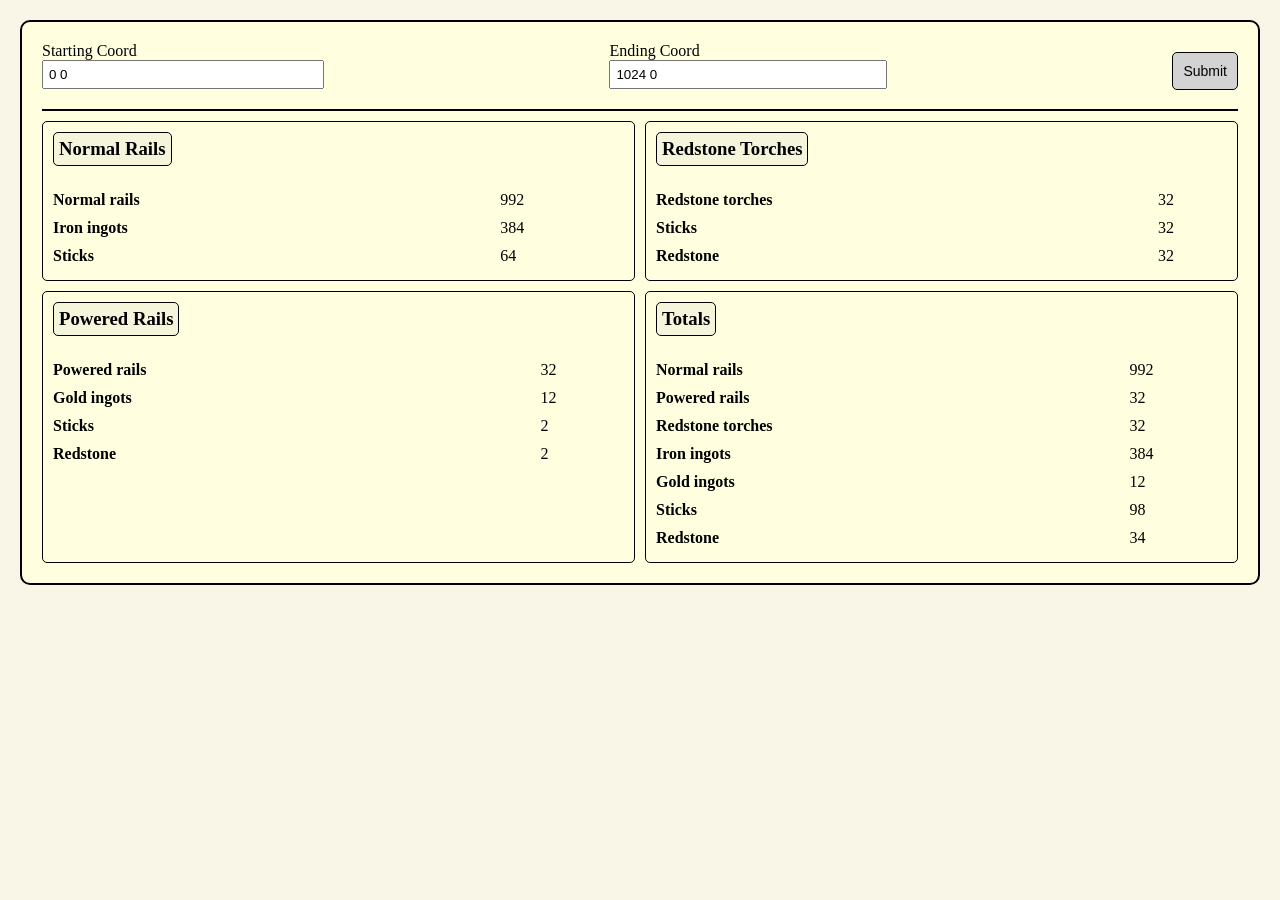
==== index.html @ c3b231d4 "rewrote logic from py to js, stole design from chatgpt" ====
<!DOCTYPE html>
<html lang="en">
<head>
    <meta charset="UTF-8">
    <meta name="viewport" content="width=device-width, initial-scale=1.0">
    <title>Minecraft Rails Calculator</title>
    <style>
        * {
            box-sizing: border-box;
            margin: 0;
            padding: 0;
        }

        body {
            background-color: #f9f6e8;
            margin: 20px;
        }

        .container {
            display: grid;
            grid-template-columns: 1fr 1fr;
            grid-gap: 10px;
            border: 2px solid black;
            border-radius: 10px;
            padding: 20px;
            background-color: #ffffe0;
        }

        .header {
            grid-column: span 2;
            display: flex;
            justify-content: space-between;
            align-items: center;
            border-bottom: 2px solid black;
            padding-bottom: 10px;
        }

        .section {
            border: 1px solid black;
            border-radius: 5px;
            padding: 10px;
        }

        h2, h3 {
            margin-bottom: 10px;
        }

        .section h3 {
            text-align: center;
            padding: 5px;
            border: 1px solid black;
            border-radius: 5px;
            display: inline-block;
            background-color: #f5f5dc;
        }

        input[type="text"] {
            padding: 5px;
            margin-bottom: 10px;
            width: 100%;
        }

        button {
            padding: 10px;
            font-size: 14px;
            border: 1px solid black;
            border-radius: 5px;
            background-color: #d3d3d3;
            cursor: pointer;
        }

        table {
            width: 100%;
            margin-top: 10px;
            border-collapse: collapse;
        }

        td {
            padding: 5px 0;
        }

        td:first-child {
            font-weight: bold;
        }
    </style>
    <script src="js/func.js" defer></script>
</head>
<body>
    <div class="container">
        <!-- Header Section -->
        <div class="header">
            <div>
                <label for="start-coord">Starting Coord</label>
                <input type="text" id="start-coord" value="0 0">
            </div>
            <div>
                <label for="end-coord">Ending Coord</label>
                <input type="text" id="end-coord" value="1024 0">
            </div>
            <button onclick="buttonSubmit()">Submit</button>
        </div>

        <!-- Normal Rails Section -->
        <div class="section">
            <h3>Normal Rails</h3>
            <table>
                <tr id="normal-rails"><td>Normal rails</td><td>992</td></tr>
                <tr id="normal-rails-iron-ingots"><td>Iron ingots</td><td>384</td></tr>
                <tr id="normal-rails-sticks"><td>Sticks</td><td>64</td></tr>
            </table>
        </div>

        <!-- Redstone Torches Section -->
        <div class="section">
            <h3>Redstone Torches</h3>
            <table>
                <tr id="redstone-torches"><td>Redstone torches</td><td>32</td></tr>
                <tr id="redstone-torches-sticks"><td>Sticks</td><td>32</td></tr>
                <tr id="redstone-torches-redstone"><td>Redstone</td><td>32</td></tr>
            </table>
        </div>

        <!-- Powered Rails Section -->
        <div class="section">
            <h3>Powered Rails</h3>
            <table>
                <tr id="powered-rails"><td>Powered rails</td><td>32</td></tr>
                <tr id="powered-rails-gold-ingots"><td>Gold ingots</td><td>12</td></tr>
                <tr id="powered-rails-sticks"><td>Sticks</td><td>2</td></tr>
                <tr id="powered-rails-redstone"><td>Redstone</td><td>2</td></tr>
            </table>
        </div>

        <!-- Totals Section -->
        <div class="section">
            <h3>Totals</h3>
            <table>
                <tr id="totals-normal-rails"><td>Normal rails</td><td>992</td></tr>
                <tr id="totals-powered-rails"><td>Powered rails</td><td>32</td></tr>
                <tr id="totals-redstone-torches"><td>Redstone torches</td><td>32</td></tr>
                <tr id="totals-iron-ingots"><td>Iron ingots</td><td>384</td></tr>
                <tr id="totals-gold-ingots"><td>Gold ingots</td><td>12</td></tr>
                <tr id="totals-sticks"><td>Sticks</td><td>98</td></tr>
                <tr id="totals-redstone"><td>Redstone</td><td>34</td></tr>
            </table>
        </div>
    </div>
</body>
</html>
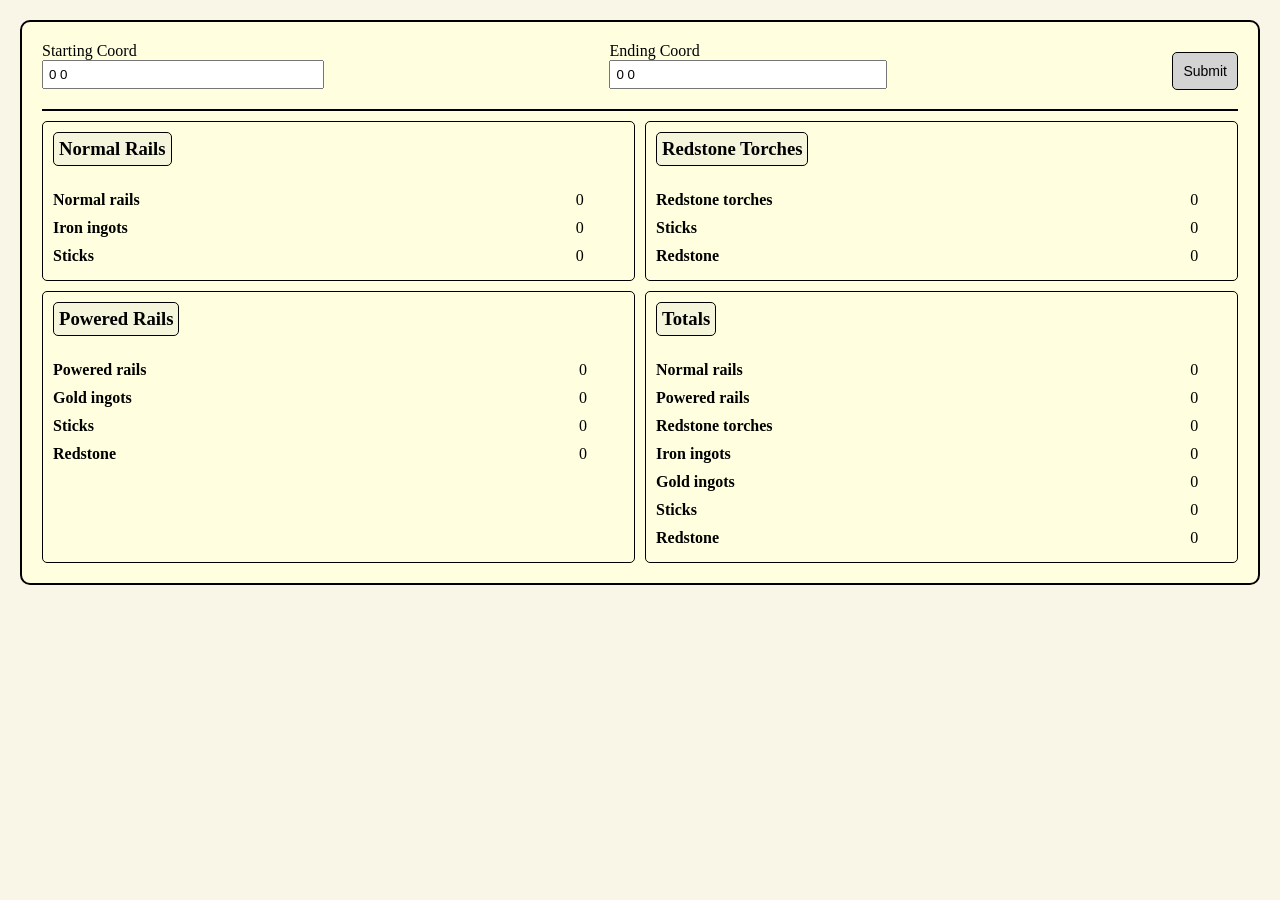
==== commit 3d69f4f9: "updated placeholders" ====
--- a/index.html
+++ b/index.html
@@ -95,7 +95,7 @@
             </div>
             <div>
                 <label for="end-coord">Ending Coord</label>
-                <input type="text" id="end-coord" value="1024 0">
+                <input type="text" id="end-coord" value="0 0">
             </div>
             <button onclick="buttonSubmit()">Submit</button>
         </div>
@@ -104,9 +104,9 @@
         <div class="section">
             <h3>Normal Rails</h3>
             <table>
-                <tr id="normal-rails"><td>Normal rails</td><td>992</td></tr>
-                <tr id="normal-rails-iron-ingots"><td>Iron ingots</td><td>384</td></tr>
-                <tr id="normal-rails-sticks"><td>Sticks</td><td>64</td></tr>
+                <tr id="normal-rails"><td>Normal rails</td><td>0</td></tr>
+                <tr id="normal-rails-iron-ingots"><td>Iron ingots</td><td>0</td></tr>
+                <tr id="normal-rails-sticks"><td>Sticks</td><td>0</td></tr>
             </table>
         </div>
 
@@ -114,9 +114,9 @@
         <div class="section">
             <h3>Redstone Torches</h3>
             <table>
-                <tr id="redstone-torches"><td>Redstone torches</td><td>32</td></tr>
-                <tr id="redstone-torches-sticks"><td>Sticks</td><td>32</td></tr>
-                <tr id="redstone-torches-redstone"><td>Redstone</td><td>32</td></tr>
+                <tr id="redstone-torches"><td>Redstone torches</td><td>0</td></tr>
+                <tr id="redstone-torches-sticks"><td>Sticks</td><td>0</td></tr>
+                <tr id="redstone-torches-redstone"><td>Redstone</td><td>0</td></tr>
             </table>
         </div>
 
@@ -124,10 +124,10 @@
         <div class="section">
             <h3>Powered Rails</h3>
             <table>
-                <tr id="powered-rails"><td>Powered rails</td><td>32</td></tr>
-                <tr id="powered-rails-gold-ingots"><td>Gold ingots</td><td>12</td></tr>
-                <tr id="powered-rails-sticks"><td>Sticks</td><td>2</td></tr>
-                <tr id="powered-rails-redstone"><td>Redstone</td><td>2</td></tr>
+                <tr id="powered-rails"><td>Powered rails</td><td>0</td></tr>
+                <tr id="powered-rails-gold-ingots"><td>Gold ingots</td><td>0</td></tr>
+                <tr id="powered-rails-sticks"><td>Sticks</td><td>0</td></tr>
+                <tr id="powered-rails-redstone"><td>Redstone</td><td>0</td></tr>
             </table>
         </div>
 
@@ -135,13 +135,13 @@
         <div class="section">
             <h3>Totals</h3>
             <table>
-                <tr id="totals-normal-rails"><td>Normal rails</td><td>992</td></tr>
-                <tr id="totals-powered-rails"><td>Powered rails</td><td>32</td></tr>
-                <tr id="totals-redstone-torches"><td>Redstone torches</td><td>32</td></tr>
-                <tr id="totals-iron-ingots"><td>Iron ingots</td><td>384</td></tr>
-                <tr id="totals-gold-ingots"><td>Gold ingots</td><td>12</td></tr>
-                <tr id="totals-sticks"><td>Sticks</td><td>98</td></tr>
-                <tr id="totals-redstone"><td>Redstone</td><td>34</td></tr>
+                <tr id="totals-normal-rails"><td>Normal rails</td><td>0</td></tr>
+                <tr id="totals-powered-rails"><td>Powered rails</td><td>0</td></tr>
+                <tr id="totals-redstone-torches"><td>Redstone torches</td><td>0</td></tr>
+                <tr id="totals-iron-ingots"><td>Iron ingots</td><td>0</td></tr>
+                <tr id="totals-gold-ingots"><td>Gold ingots</td><td>0</td></tr>
+                <tr id="totals-sticks"><td>Sticks</td><td>0</td></tr>
+                <tr id="totals-redstone"><td>Redstone</td><td>0</td></tr>
             </table>
         </div>
     </div>
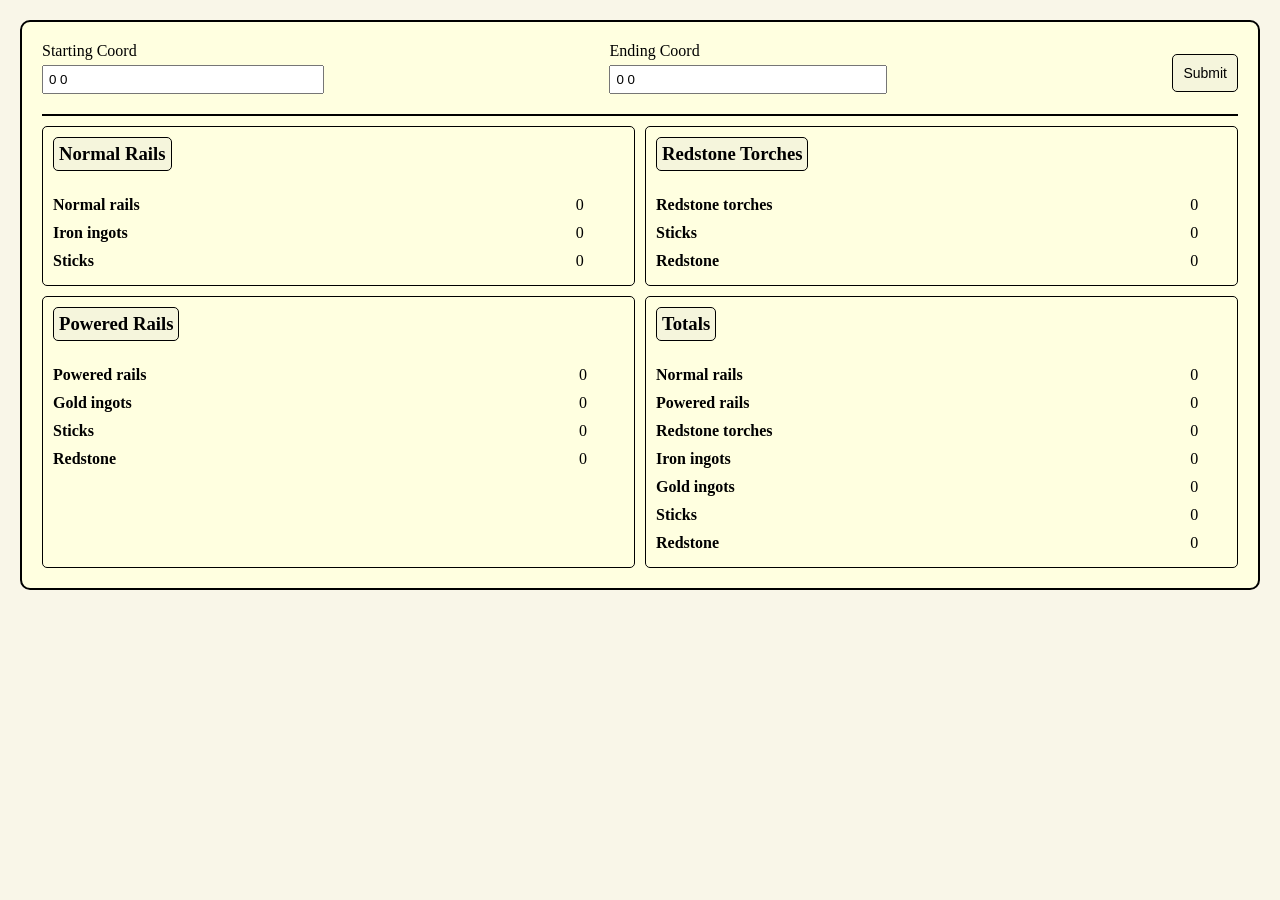
==== commit 69451bbd: "changed font" ====
--- a/index.html
+++ b/index.html
@@ -14,6 +14,7 @@
         body {
             background-color: #f9f6e8;
             margin: 20px;
+            font-family: 'Verdana'
         }
 
         .container {
@@ -57,6 +58,7 @@
         input[type="text"] {
             padding: 5px;
             margin-bottom: 10px;
+            margin-top: 5px;
             width: 100%;
         }
 
@@ -65,7 +67,7 @@
             font-size: 14px;
             border: 1px solid black;
             border-radius: 5px;
-            background-color: #d3d3d3;
+            background-color: #f5f5dc;
             cursor: pointer;
         }
 
@@ -98,7 +100,7 @@
                 <input type="text" id="end-coord" value="0 0">
             </div>
             <button onclick="buttonSubmit()">Submit</button>
-        </div>
+    </div>
 
         <!-- Normal Rails Section -->
         <div class="section">
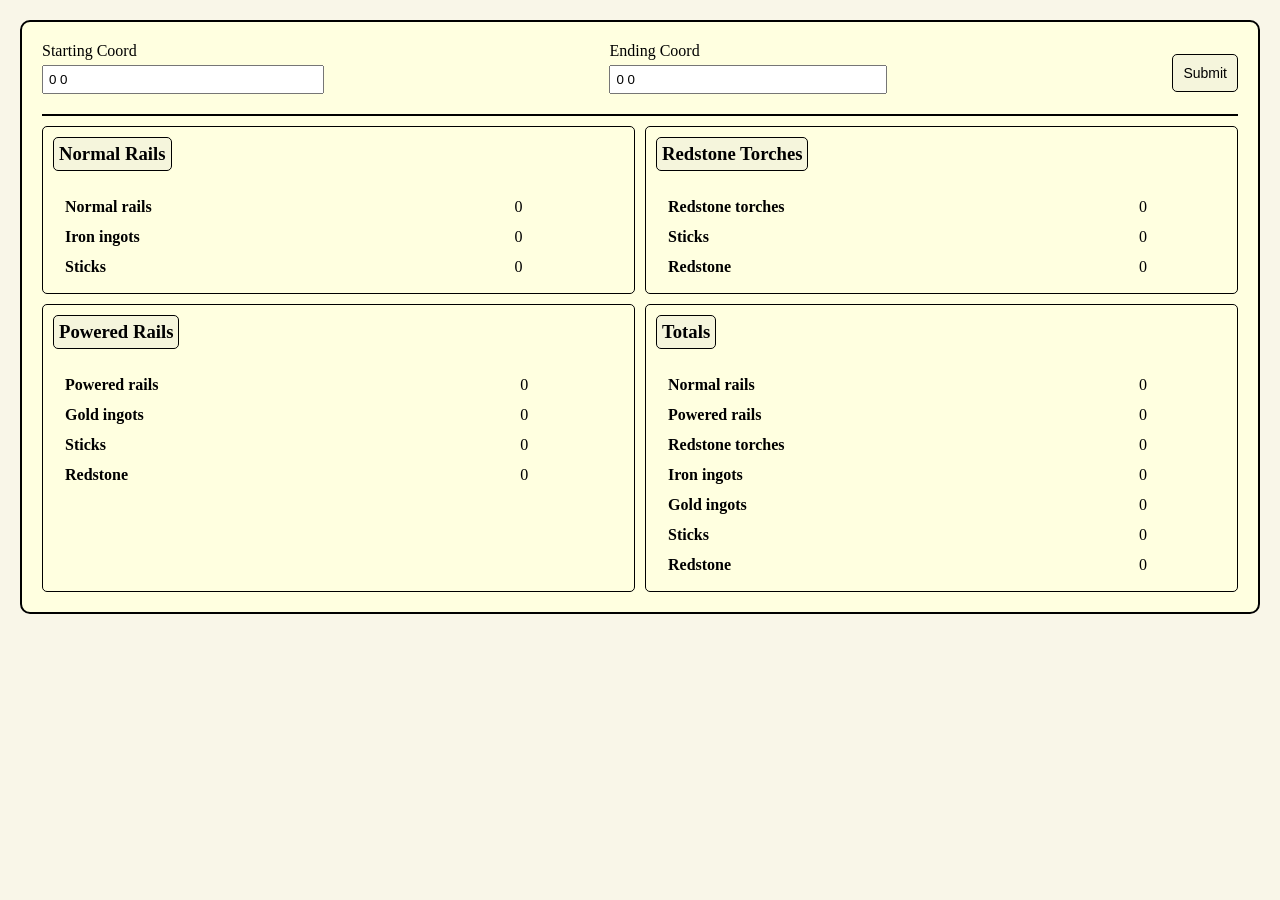
==== commit 153f8105: "started adding logic to hover – upon hover, displays amount of stacks and remainder" ====
--- a/index.html
+++ b/index.html
@@ -4,87 +4,8 @@
     <meta charset="UTF-8">
     <meta name="viewport" content="width=device-width, initial-scale=1.0">
     <title>Minecraft Rails Calculator</title>
-    <style>
-        * {
-            box-sizing: border-box;
-            margin: 0;
-            padding: 0;
-        }
-
-        body {
-            background-color: #f9f6e8;
-            margin: 20px;
-            font-family: 'Verdana'
-        }
-
-        .container {
-            display: grid;
-            grid-template-columns: 1fr 1fr;
-            grid-gap: 10px;
-            border: 2px solid black;
-            border-radius: 10px;
-            padding: 20px;
-            background-color: #ffffe0;
-        }
-
-        .header {
-            grid-column: span 2;
-            display: flex;
-            justify-content: space-between;
-            align-items: center;
-            border-bottom: 2px solid black;
-            padding-bottom: 10px;
-        }
-
-        .section {
-            border: 1px solid black;
-            border-radius: 5px;
-            padding: 10px;
-        }
-
-        h2, h3 {
-            margin-bottom: 10px;
-        }
-
-        .section h3 {
-            text-align: center;
-            padding: 5px;
-            border: 1px solid black;
-            border-radius: 5px;
-            display: inline-block;
-            background-color: #f5f5dc;
-        }
-
-        input[type="text"] {
-            padding: 5px;
-            margin-bottom: 10px;
-            margin-top: 5px;
-            width: 100%;
-        }
-
-        button {
-            padding: 10px;
-            font-size: 14px;
-            border: 1px solid black;
-            border-radius: 5px;
-            background-color: #f5f5dc;
-            cursor: pointer;
-        }
-
-        table {
-            width: 100%;
-            margin-top: 10px;
-            border-collapse: collapse;
-        }
-
-        td {
-            padding: 5px 0;
-        }
-
-        td:first-child {
-            font-weight: bold;
-        }
-    </style>
+    <link rel="stylesheet" href="css/styles.css">
+    <link rel="stylesheet" href="css/hover.css">
     <script src="js/func.js" defer></script>
 </head>
 <body>
@@ -106,8 +27,15 @@
         <div class="section">
             <h3>Normal Rails</h3>
             <table>
-                <tr id="normal-rails"><td>Normal rails</td><td>0</td></tr>
-                <tr id="normal-rails-iron-ingots"><td>Iron ingots</td><td>0</td></tr>
+                <tr id="normal-rails"><td>Normal rails</td>
+                    <td><span class="tooltip-container">0
+                        <div class="tooltip-text" id="normal-rails-tooltip">0 stacks</div>
+                    </span></td></tr>
+                    <!-- <td>0</td></tr> -->
+                <tr id="normal-rails-iron-ingots"><td>Iron ingots</td>
+                    <td><span class="tooltip-container">0
+                        <div class="tooltip-text" id="normal-rails-tooltip">This is a tooltip</div>
+                    </span></td></tr>
                 <tr id="normal-rails-sticks"><td>Sticks</td><td>0</td></tr>
             </table>
         </div>
--- a/css/styles.css
+++ b/css/styles.css
@@ -0,0 +1,85 @@
+* {
+    box-sizing: border-box;
+    margin: 0;
+    padding: 0;
+}
+
+body {
+    background-color: #f9f6e8;
+    margin: 20px;
+    font-family: 'Verdana'
+}
+
+.container {
+    display: grid;
+    grid-template-columns: 1fr 1fr;
+    grid-gap: 10px;
+    border: 2px solid black;
+    border-radius: 10px;
+    padding: 20px;
+    background-color: #ffffe0;
+}
+
+.header {
+    grid-column: span 2;
+    display: flex;
+    justify-content: space-between;
+    align-items: center;
+    border-bottom: 2px solid black;
+    padding-bottom: 10px;
+}
+
+.section {
+    border: 1px solid black;
+    border-radius: 5px;
+    padding: 10px;
+}
+
+h2, h3 {
+    margin-bottom: 10px;
+}
+
+.section h3 {
+    text-align: center;
+    padding: 5px;
+    border: 1px solid black;
+    border-radius: 5px;
+    display: inline-block;
+    background-color: #f5f5dc;
+}
+
+input[type="text"] {
+    padding: 5px;
+    margin-bottom: 10px;
+    margin-top: 5px;
+    width: 100%;
+}
+
+button {
+    padding: 10px;
+    font-size: 14px;
+    border: 1px solid black;
+    border-radius: 5px;
+    background-color: #f5f5dc;
+    cursor: pointer;
+}
+
+table {
+    width: 100%;
+    margin-top: 10px;
+}
+
+td {
+    padding: 5px;
+    padding-left: 10px;
+    padding-right: 10px;
+}
+
+td:first-child {
+    font-weight: bold;
+}
+
+td:second-child {
+    text-align: right;
+    padding-right: 10px;
+}
--- a/css/hover.css
+++ b/css/hover.css
@@ -0,0 +1,24 @@
+.tooltip-container {
+    position: relative;
+    display: inline-block;
+    cursor: pointer;
+}
+
+.tooltip-text {
+    visibility: hidden;
+    width: 120px;
+    background-color: black;
+    color: white;
+    text-align: center;
+    border-radius: 5px;
+    padding: 5px;
+    position: absolute;
+    z-index: 1;
+    bottom: 100%; /* Position above the number */
+    left: 50%;
+    margin-left: -60px; /* Center the tooltip */
+}
+
+.tooltip-container:hover .tooltip-text {
+    visibility: visible; /* Show on hover */
+}
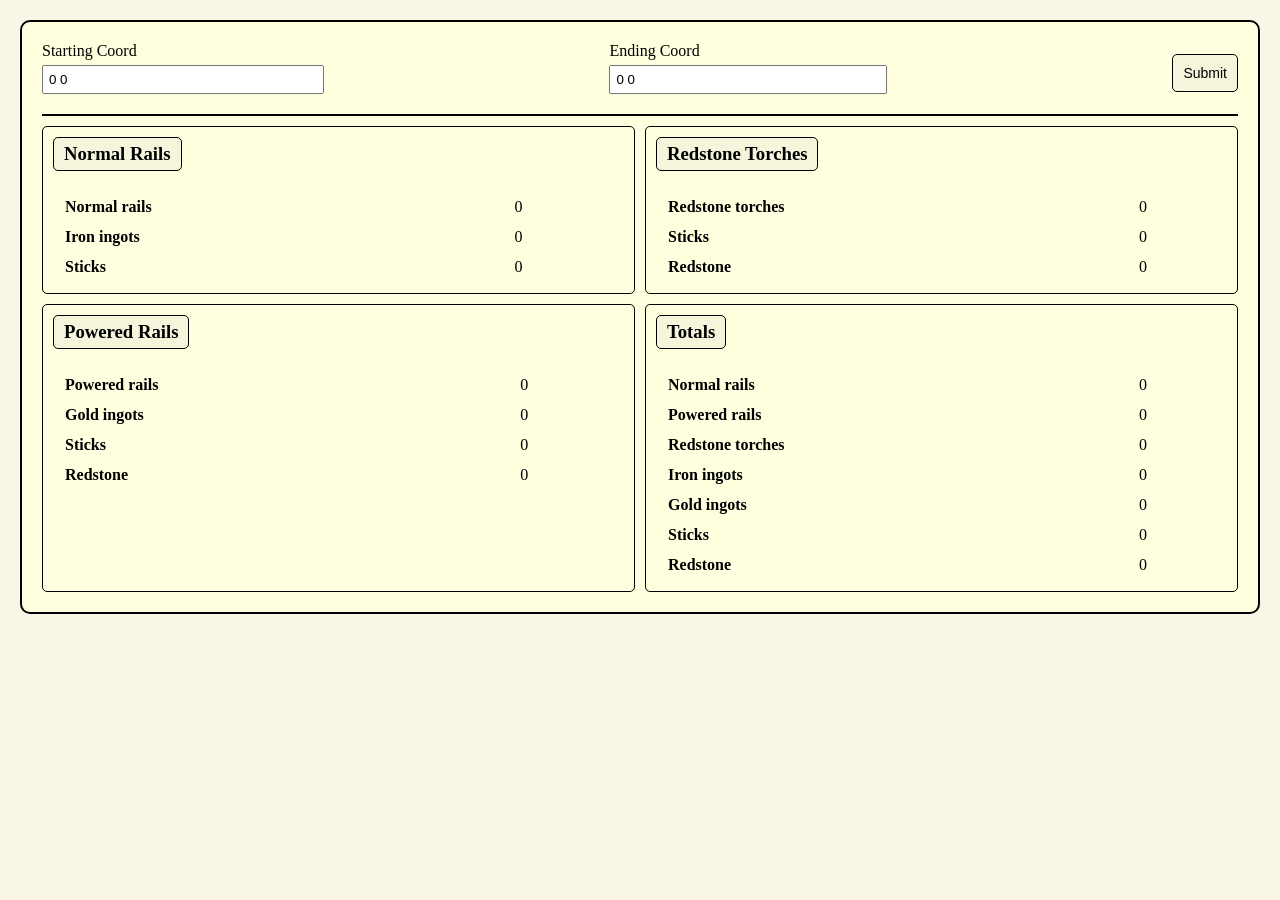
==== commit ed89474c: "added hover over to see stacks and remainders" ====
--- a/index.html
+++ b/index.html
@@ -30,13 +30,18 @@
                 <tr id="normal-rails"><td>Normal rails</td>
                     <td><span class="tooltip-container">0
                         <div class="tooltip-text" id="normal-rails-tooltip">0 stacks</div>
-                    </span></td></tr>
-                    <!-- <td>0</td></tr> -->
+                    </span></td>
+                </tr>
                 <tr id="normal-rails-iron-ingots"><td>Iron ingots</td>
                     <td><span class="tooltip-container">0
-                        <div class="tooltip-text" id="normal-rails-tooltip">This is a tooltip</div>
-                    </span></td></tr>
-                <tr id="normal-rails-sticks"><td>Sticks</td><td>0</td></tr>
+                        <div class="tooltip-text" id="normal-rails-tooltip-iron-ingots">0 stacks</div>
+                    </span></td>
+                </tr>
+                <tr id="normal-rails-sticks"><td>Sticks</td>
+                    <td><span class="tooltip-container">0
+                        <div class="tooltip-text" id="normal-rails-tooltip-sticks">0 stacks</div>
+                    </span></td>
+                </tr>
             </table>
         </div>
 
@@ -44,9 +49,21 @@
         <div class="section">
             <h3>Redstone Torches</h3>
             <table>
-                <tr id="redstone-torches"><td>Redstone torches</td><td>0</td></tr>
-                <tr id="redstone-torches-sticks"><td>Sticks</td><td>0</td></tr>
-                <tr id="redstone-torches-redstone"><td>Redstone</td><td>0</td></tr>
+                <tr id="redstone-torches"><td>Redstone torches</td>
+                    <td><span class="tooltip-container">0
+                        <div class="tooltip-text" id="redstone-torches-tooltip-torches">0 stacks</div>
+                    </span></td>
+                </tr>
+                <tr id="redstone-torches-sticks"><td>Sticks</td>
+                    <td><span class="tooltip-container">0
+                        <div class="tooltip-text" id="redstone-torches-tooltip-sticks">0 stacks</div>
+                    </span></td>
+                </tr>
+                <tr id="redstone-torches-redstone"><td>Redstone</td>
+                    <td><span class="tooltip-container">0
+                        <div class="tooltip-text" id="redstone-torches-tooltip-redstone">0 stacks</div>
+                    </span></td>
+                </tr>
             </table>
         </div>
 
@@ -54,10 +71,26 @@
         <div class="section">
             <h3>Powered Rails</h3>
             <table>
-                <tr id="powered-rails"><td>Powered rails</td><td>0</td></tr>
-                <tr id="powered-rails-gold-ingots"><td>Gold ingots</td><td>0</td></tr>
-                <tr id="powered-rails-sticks"><td>Sticks</td><td>0</td></tr>
-                <tr id="powered-rails-redstone"><td>Redstone</td><td>0</td></tr>
+                <tr id="powered-rails"><td>Powered rails</td>
+                    <td><span class="tooltip-container">0
+                        <div class="tooltip-text" id="powered-rails-tooltip-rails">0 stacks</div>
+                    </span></td>
+                </tr>
+                <tr id="powered-rails-gold-ingots"><td>Gold ingots</td>
+                    <td><span class="tooltip-container">0
+                        <div class="tooltip-text" id="powered-rails-tooltip-gold-ingots">0 stacks</div>
+                    </span></td>
+                </tr>
+                <tr id="powered-rails-sticks"><td>Sticks</td>
+                    <td><span class="tooltip-container">0
+                        <div class="tooltip-text" id="powered-rails-tooltip-sticks">0 stacks</div>
+                    </span></td>
+                </tr>
+                <tr id="powered-rails-redstone"><td>Redstone</td>
+                    <td><span class="tooltip-container">0
+                        <div class="tooltip-text" id="powered-rails-tooltip-redstone">0 stacks</div>
+                    </span></td>
+                </tr>
             </table>
         </div>
 
@@ -65,13 +98,41 @@
         <div class="section">
             <h3>Totals</h3>
             <table>
-                <tr id="totals-normal-rails"><td>Normal rails</td><td>0</td></tr>
-                <tr id="totals-powered-rails"><td>Powered rails</td><td>0</td></tr>
-                <tr id="totals-redstone-torches"><td>Redstone torches</td><td>0</td></tr>
-                <tr id="totals-iron-ingots"><td>Iron ingots</td><td>0</td></tr>
-                <tr id="totals-gold-ingots"><td>Gold ingots</td><td>0</td></tr>
-                <tr id="totals-sticks"><td>Sticks</td><td>0</td></tr>
-                <tr id="totals-redstone"><td>Redstone</td><td>0</td></tr>
+                <tr id="totals-normal-rails"><td>Normal rails</td>
+                    <td><span class="tooltip-container">0
+                        <div class="tooltip-text" id="totals-tooltip-normal-rails">0 stacks</div>
+                    </span></td>
+                </tr>
+                <tr id="totals-powered-rails"><td>Powered rails</td>
+                    <td><span class="tooltip-container">0
+                        <div class="tooltip-text" id="totals-tooltip-powered-rails">0 stacks</div>
+                    </span></td>
+                </tr>
+                <tr id="totals-redstone-torches"><td>Redstone torches</td>
+                    <td><span class="tooltip-container">0
+                        <div class="tooltip-text" id="totals-tooltip-redstone-torches">0 stacks</div>
+                    </span></td>
+                </tr>
+                <tr id="totals-iron-ingots"><td>Iron ingots</td>
+                    <td><span class="tooltip-container">0
+                        <div class="tooltip-text" id="totals-tooltip-iron-ingots">0 stacks</div>
+                    </span></td>
+                </tr>
+                <tr id="totals-gold-ingots"><td>Gold ingots</td>
+                    <td><span class="tooltip-container">0
+                        <div class="tooltip-text" id="totals-tooltip-gold-ingots">0 stacks</div>
+                    </span></td>
+                </tr>
+                <tr id="totals-sticks"><td>Sticks</td>
+                    <td><span class="tooltip-container">0
+                        <div class="tooltip-text" id="totals-tooltip-sticks">0 stacks</div>
+                    </span></td>
+                </tr>
+                <tr id="totals-redstone"><td>Redstone</td>
+                    <td><span class="tooltip-container">0
+                        <div class="tooltip-text" id="totals-tooltip-redstone">0 stacks</div>
+                    </span></td>
+                </tr>
             </table>
         </div>
     </div>
--- a/css/styles.css
+++ b/css/styles.css
@@ -42,6 +42,8 @@
 .section h3 {
     text-align: center;
     padding: 5px;
+    padding-left: 10px;
+    padding-right: 10px;
     border: 1px solid black;
     border-radius: 5px;
     display: inline-block;
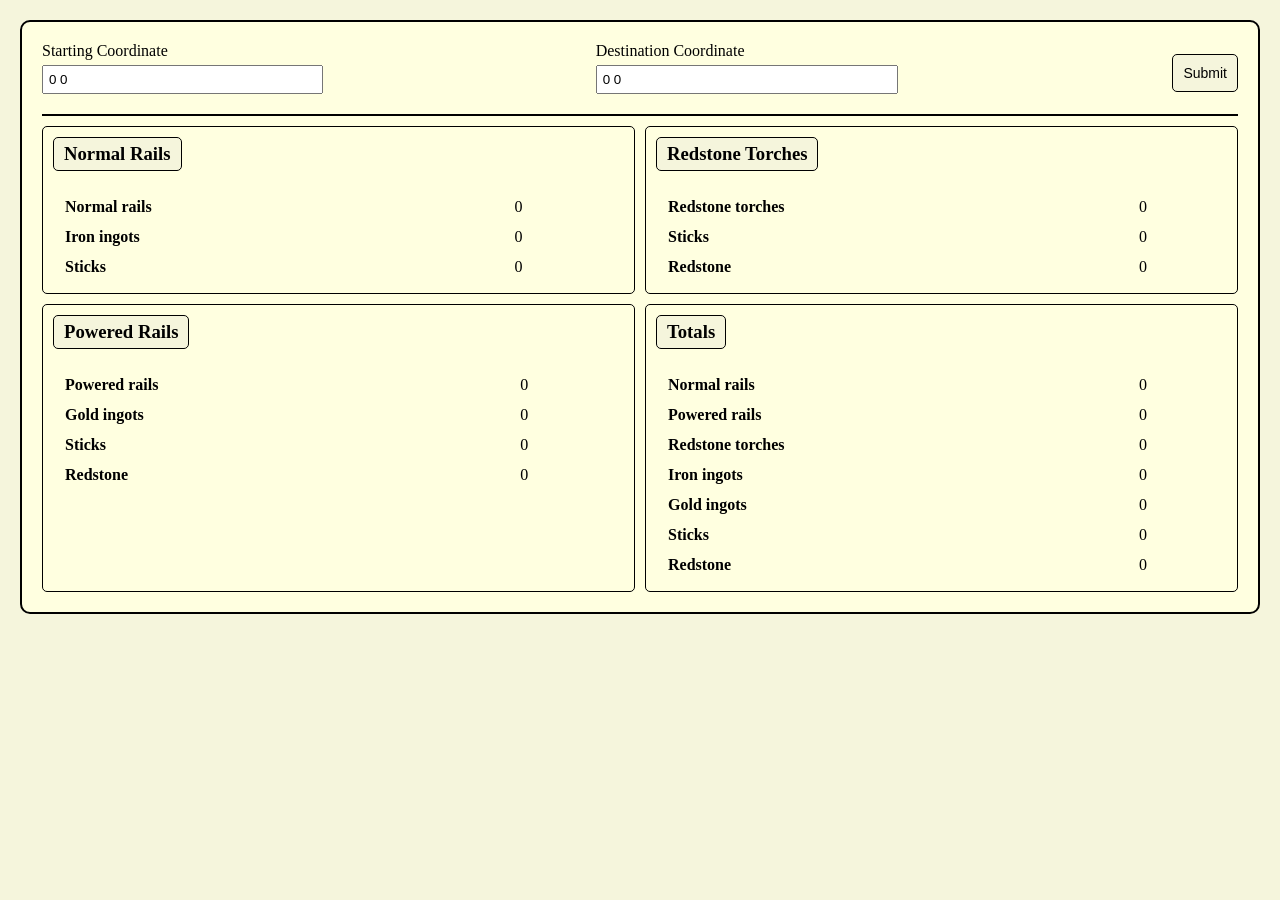
==== commit 70698f9b: "changed input box width and title" ====
--- a/index.html
+++ b/index.html
@@ -13,12 +13,12 @@
         <!-- Header Section -->
         <div class="header">
             <div>
-                <label for="start-coord">Starting Coord</label>
-                <input type="text" id="start-coord" value="0 0">
+                <label for="start-coord">Starting Coordinate</label>
+                <input type="text" id="start-coord" value="0 0" placeholder="0 0">
             </div>
             <div>
-                <label for="end-coord">Ending Coord</label>
-                <input type="text" id="end-coord" value="0 0">
+                <label for="end-coord">Destination Coordinate</label>
+                <input type="text" id="end-coord" value="0 0" placeholder="0 0">
             </div>
             <button onclick="buttonSubmit()">Submit</button>
     </div>
--- a/css/styles.css
+++ b/css/styles.css
@@ -5,7 +5,7 @@
 }
 
 body {
-    background-color: #f9f6e8;
+    background-color: #f5f5dc;
     margin: 20px;
     font-family: 'Verdana'
 }
@@ -54,7 +54,7 @@
     padding: 5px;
     margin-bottom: 10px;
     margin-top: 5px;
-    width: 100%;
+    width: 90%;
 }
 
 button {
